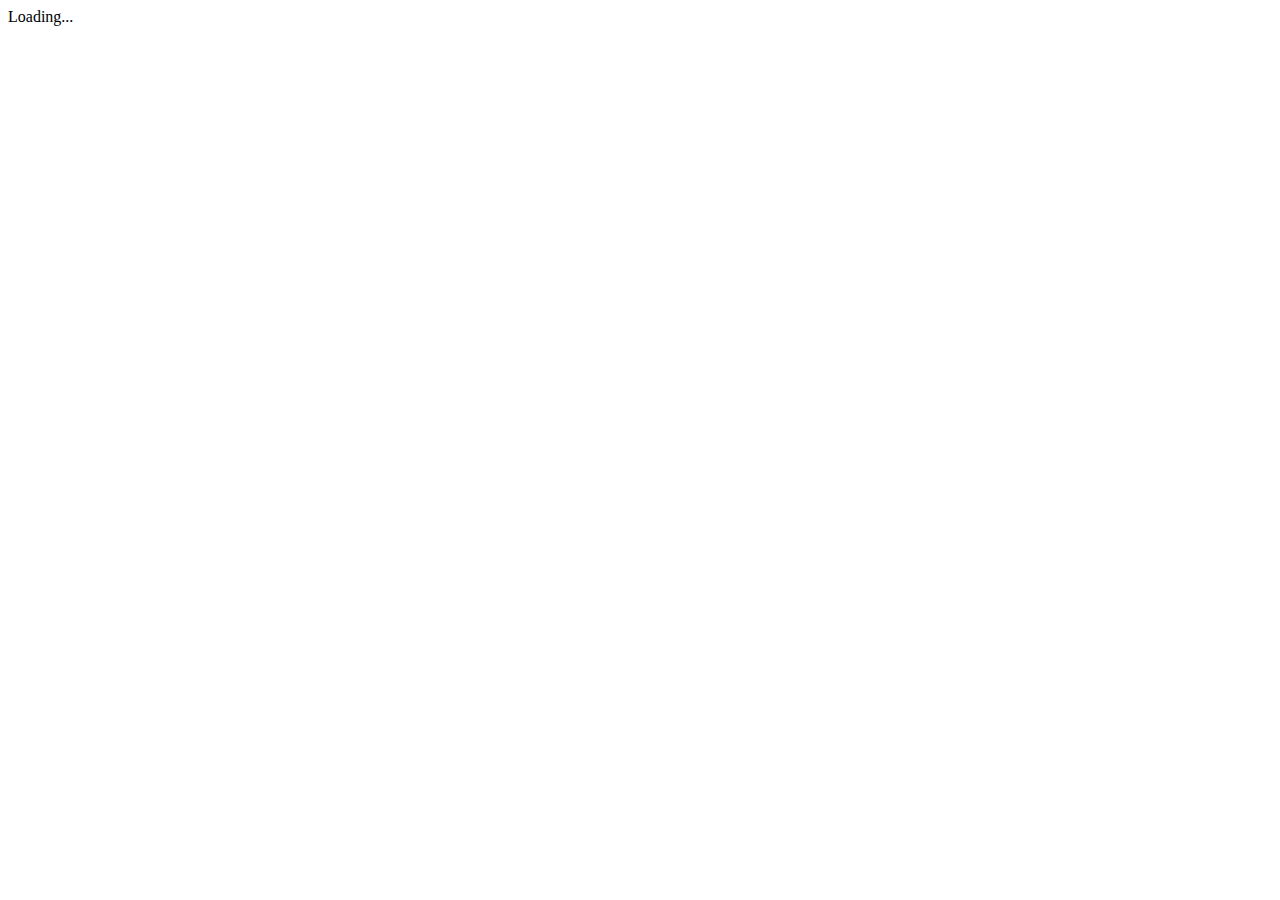
==== src/index.html @ 9132a4ca "Commit anguleux" ====
<!doctype html>
<html>
<head>
  <meta charset="utf-8">
  <title>Inspinia</title>
  <base href="/">

  <meta name="viewport" content="width=device-width, initial-scale=1">
  <link rel="icon" type="image/x-icon" href="favicon.ico">
</head>
<body>
  <app-root>Loading...</app-root>
</body>
</html>
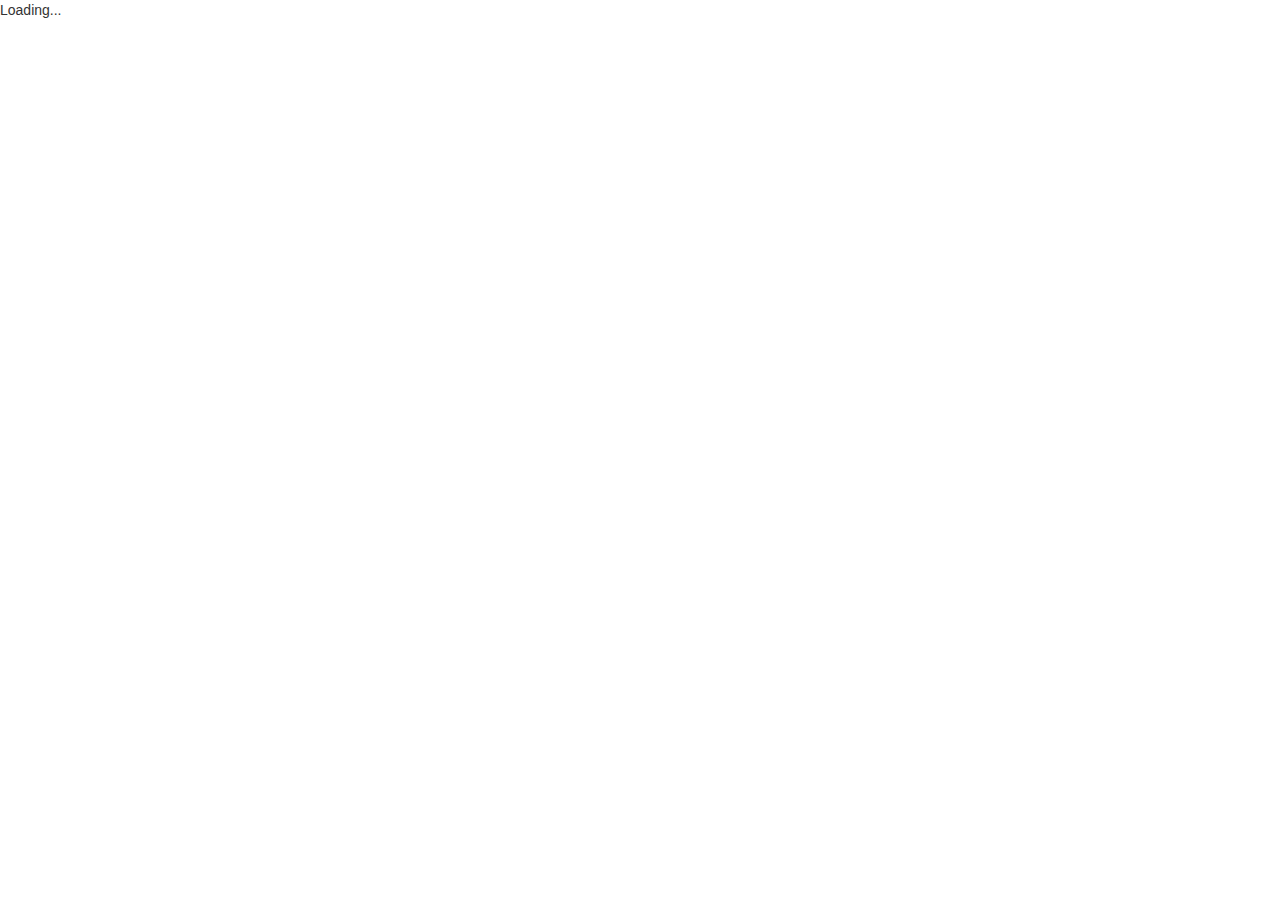
==== commit fb622dfb: "form work" ====
--- a/src/index.html
+++ b/src/index.html
@@ -7,6 +7,8 @@
 
   <meta name="viewport" content="width=device-width, initial-scale=1">
   <link rel="icon" type="image/x-icon" href="favicon.ico">
+
+<link rel="stylesheet" href="https://unpkg.com/bootstrap@3.3.7/dist/css/bootstrap.min.css">
 </head>
 <body>
   <app-root>Loading...</app-root>
